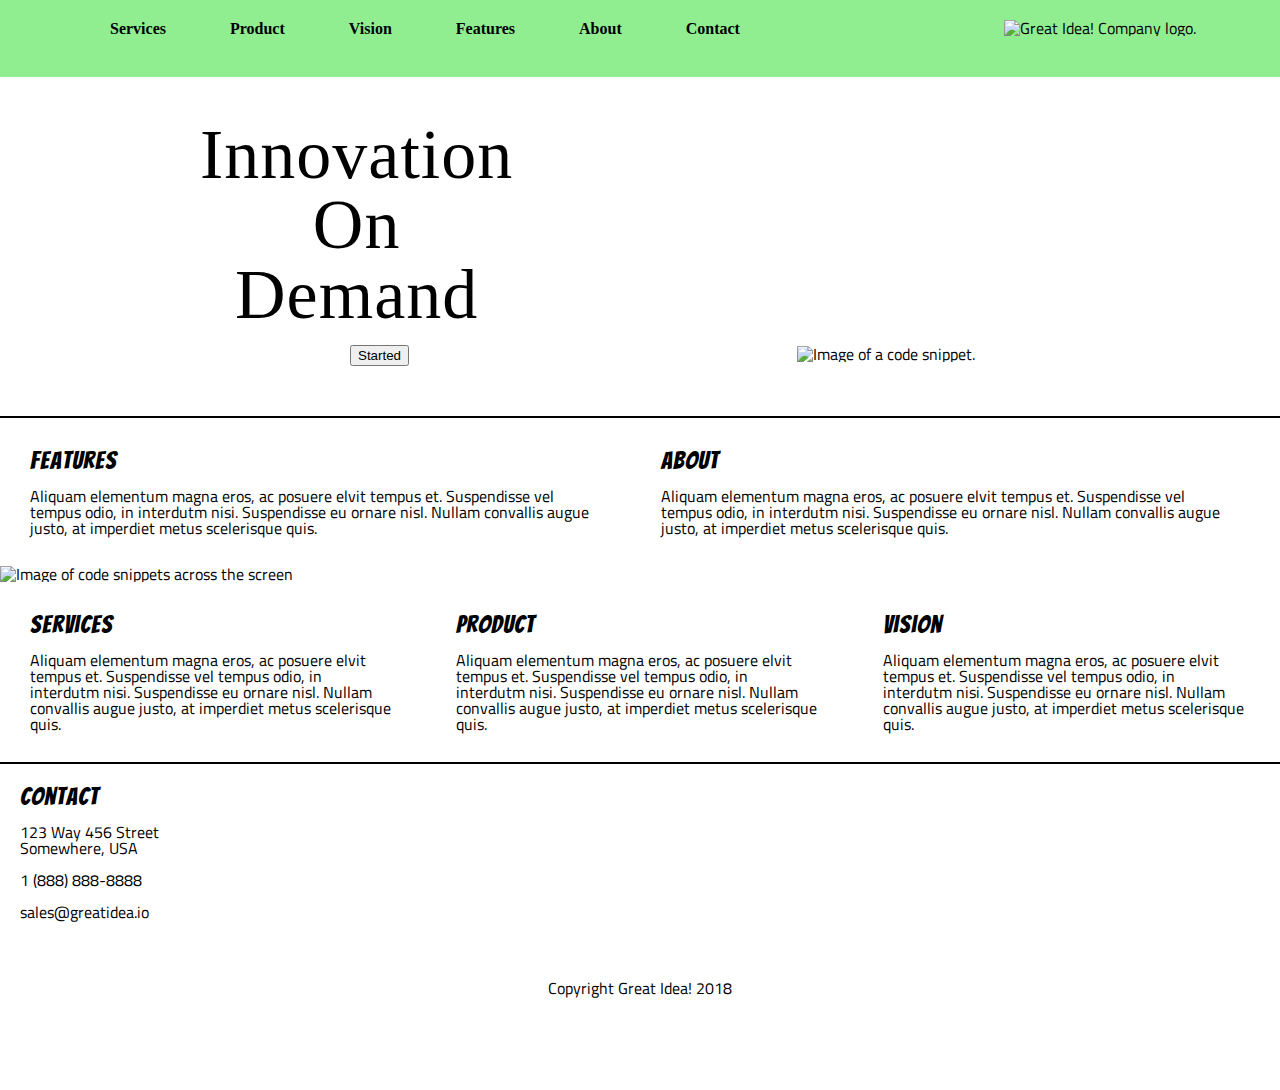
==== great-idea/index.html @ 576a80a6 "add HTML and CSS from first UI project" ====
<!doctype html>

<html lang="en">
<head>
  <meta charset="utf-8">

  <title>Great Idea!</title>

  <link href="https://fonts.googleapis.com/css?family=Permanent+Marker" rel="stylesheet">
  <link href="https://fonts.googleapis.com/css?family=Bangers|Titillium+Web" rel="stylesheet">
  <link rel="stylesheet" href="css/index.css">

  <!--[if lt IE 9]>
    <script src="https://cdnjs.cloudflare.com/ajax/libs/html5shiv/3.7.3/html5shiv.js"></script>
  <![endif]-->
</head>

  <body>

    <!-- Copy and paste your HTML from the first UI project here -->
    <div class="main-container">
      <div class="container">
        <section class="head-sec">
          <div class="head-sec-nav">
            <nav class="head-nav">
              <a class="head-nav-link" href="#">Services</a>
              <a class="head-nav-link" href="#">Product</a>
              <a class="head-nav-link" href="#">Vision</a>
              <a class="head-nav-link" href="#">Features</a>
              <a class="head-nav-link" href="#">About</a>
              <a class="head-nav-link" href="#">Contact</a>
            </nav>
            <img class="logo" src="img/logo.png" alt="Great Idea! Company logo.">
          </div>

          <div class="head-sec-main">
            <div class="head-sec-inno">
              <h1>Innovation<br>
                  On<br>
                  Demand
              </h1>
              <div class="button-style">
                <button>Started</button>
              </div>
            </div>

            <img src="img/header-img.png" alt="Image of a code snippet.">
          </div>
        </section>

    <!-- features, about and what not's -->
        <section class="about-sec">
          <div class="about-sec-1">
            <div class="about-sec-style">
              <div>
                <h2>Features</h2>
                <p>Aliquam elementum magna eros, ac posuere elvit tempus et. Suspendisse vel tempus odio, in interdutm nisi. Suspendisse eu ornare nisl. Nullam convallis augue justo, at imperdiet metus scelerisque quis.</p>
              </div>

              <div>
                <h2>About</h2>
                <p>Aliquam elementum magna eros, ac posuere elvit tempus et. Suspendisse vel tempus odio, in interdutm nisi. Suspendisse eu ornare nisl. Nullam convallis augue justo, at imperdiet metus scelerisque quis.</p>
              </div>
            </div>
          </div>
          <img class="middle-img" src="img/mid-page-accent.jpg" alt="Image of code snippets across the screen">
          
          <div class="about-sec-2">
            <div class="about-sec-2-style">
              <div>
                <h2>Services</h2>
                <p>Aliquam elementum magna eros, ac posuere elvit tempus et. Suspendisse vel tempus odio, in interdutm nisi. Suspendisse eu ornare nisl. Nullam convallis augue justo, at imperdiet metus scelerisque quis.</p>
              </div>
              <div>
                <h2>Product</h2>
                <p>Aliquam elementum magna eros, ac posuere elvit tempus et. Suspendisse vel tempus odio, in interdutm nisi. Suspendisse eu ornare nisl. Nullam convallis augue justo, at imperdiet metus scelerisque quis.</p>
              </div>
              <div>
                <h2>Vision</h2>
                <p>Aliquam elementum magna eros, ac posuere elvit tempus et. Suspendisse vel tempus odio, in interdutm nisi. Suspendisse eu ornare nisl. Nullam convallis augue justo, at imperdiet metus scelerisque quis.</p>
              </div>
            </div>
          </div>
        </section>

        <section class="contact-sec">
          <h2>Contact</h2>
          <address>
            123 Way 456 Street<br>
            Somewhere, USA<br><br>
          </address>
          1 (888) 888-8888<br><br>
          sales@greatidea.io
        </section>

        <footer class="footer-sec">
          <p>Copyright Great Idea! 2018</p>
        </footer>
      </div>
    </div>
      
    
  </body>
</html>
---- great-idea/css/index.css ----
/* http://meyerweb.com/eric/tools/css/reset/ 
   v2.0 | 20110126
   License: none (public domain)
*/

html, body, div, span, applet, object, iframe,
h1, h2, h3, h4, h5, h6, p, blockquote, pre,
a, abbr, acronym, address, big, cite, code,
del, dfn, em, img, ins, kbd, q, s, samp,
small, strike, strong, sub, sup, tt, var,
b, u, i, center,
dl, dt, dd, ol, ul, li,
fieldset, form, label, legend,
table, caption, tbody, tfoot, thead, tr, th, td,
article, aside, canvas, details, embed, 
figure, figcaption, footer, header, hgroup, 
menu, nav, output, ruby, section, summary,
time, mark, audio, video {
	margin: 0;
	padding: 0;
	border: 0;
	font-size: 100%;
	font: inherit;
	vertical-align: baseline;
}
/* HTML5 display-role reset for older browsers */
article, aside, details, figcaption, figure, 
footer, header, hgroup, menu, nav, section {
	display: block;
}
body {
	line-height: 1;
}
ol, ul {
	list-style: none;
}
blockquote, q {
	quotes: none;
}
blockquote:before, blockquote:after,
q:before, q:after {
	content: '';
	content: none;
}
table {
	border-collapse: collapse;
	border-spacing: 0;
}

/* Set every element's box-sizing to border-box */
* {
    box-sizing: border-box;
}

html, body {
    height: 100%;
    font-family: 'Titillium Web', sans-serif;
}

h1, h2, h3, h4, h5 {
    font-family: 'Bangers', cursive;
    letter-spacing: 1px;
    margin-bottom: 15px;
}

/* Copy and paste your work from yesterday here and start to refactor into flexbox */
.head-sec-main {
	padding: 50px;
}

.head-sec {
	padding-top: 70px;
}

.head-sec-inno {
	display: inline-block;
	padding-right: 280px;
	align-items: center
}

.head-sec-inno h1 {
	font-size: 70px;
	text-align: center;
	padding-left: 150px;
	font-family: 'Permanent Marker', cursive;
}

.head-nav {
	display: inline-block;
	padding: 0 80px;
}

.head-sec-nav {
	background: lightgreen;
	padding-bottom: 40px;
	position: fixed;
	top: 0;
	width: 100%;
	z-index: 1;
}

.head-nav-link {
	text-decoration: none;
	padding: 0 30px;
	color: black;
	font-weight: bolder;
	font-family: 'Permanent Marker', cursive;
}

.head-nav-link:hover {
	color: yellow;
	font-weight: bolder;
}

section .head-sec-nav img {
	padding: 20px 0px 0px 150px;
}

.button-style {
	padding-left: 300px;
}

.head-sec-main img {
	width: 300px;
}

.about-sec {
	border-top: 2px solid black;
	border-bottom: 2px solid black;
}

.about-sec-style div {
	display: inline-block;
	width: 49%;
	padding: 30px;
}

.about-sec-style div h2 {
	font-size: 25px
}

.about-sec img {
	width: 100%;
}

.about-sec-2-style div {
	display: inline-block;
	width: 33%;
	padding: 30px 
}

.about-sec-2-style div h2 {
	font-size: 25px;
}

.contact-sec {
	padding: 20px;
}

.contact-sec h2 {
	font-size: 25px;
}

.footer-sec {
	height: 150px;
	text-align: center;
}

footer p {
	padding-top: 40px;
}
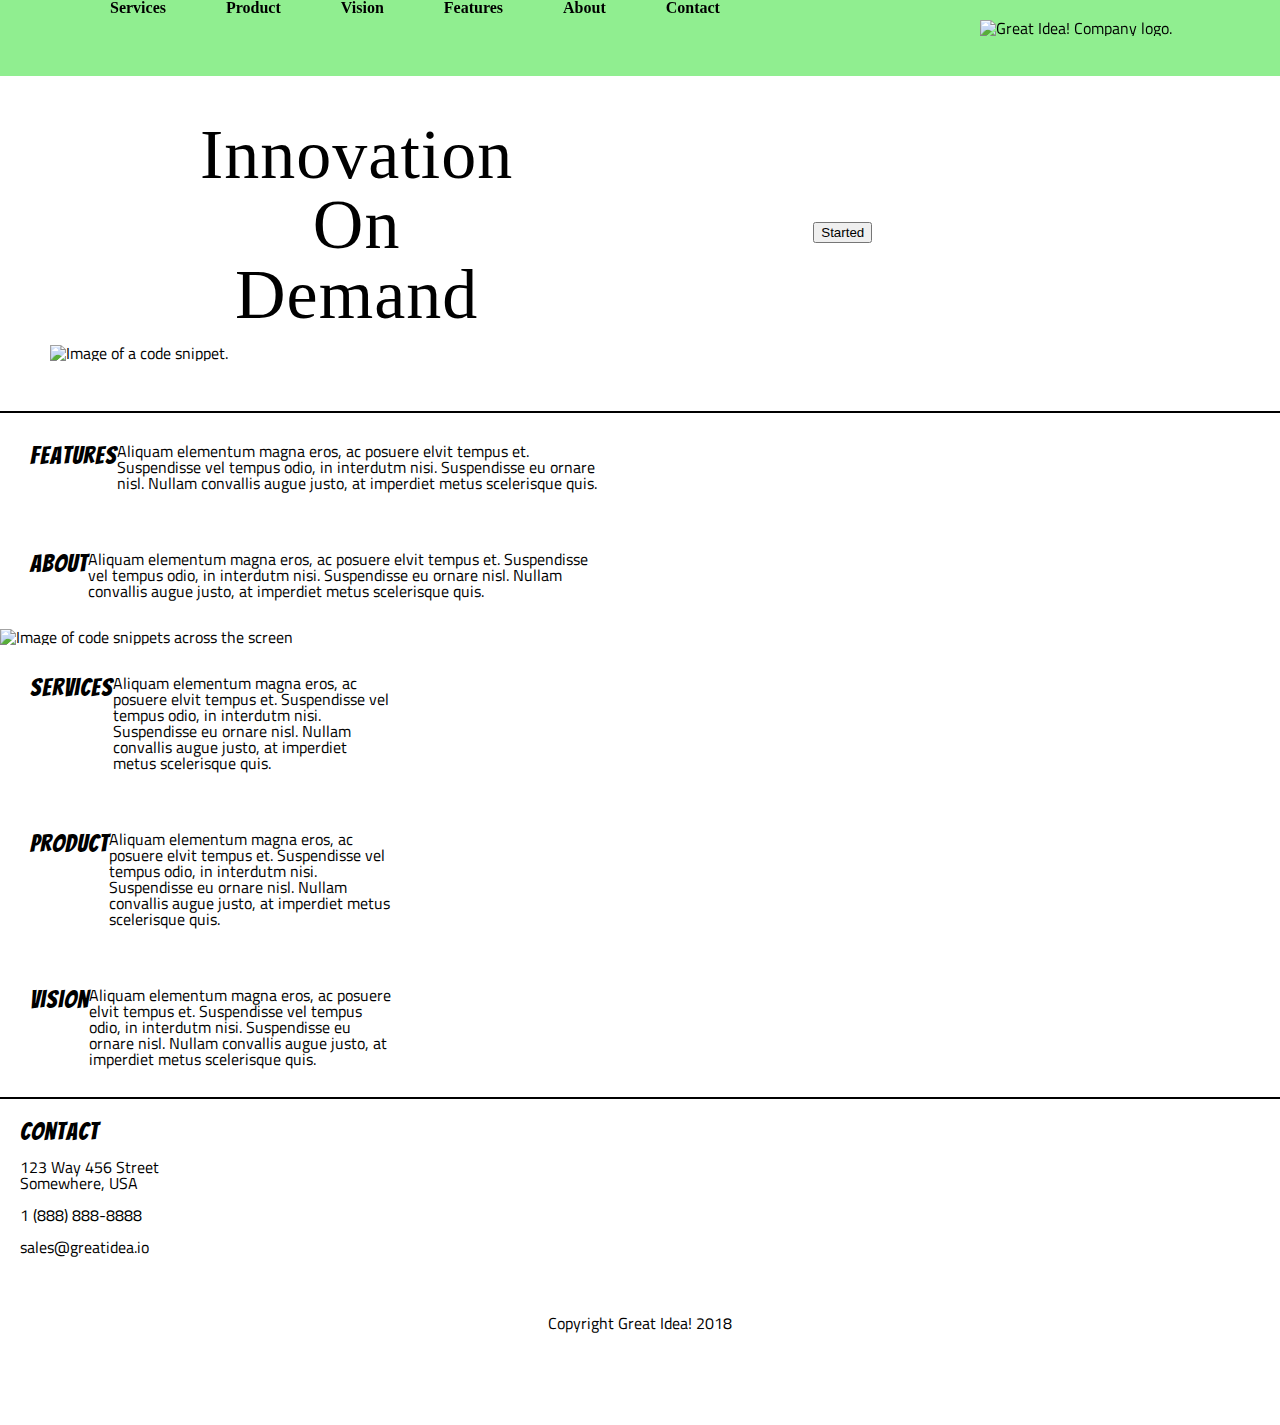
==== commit fac55b5f: "add service.html to services nav link item" ====
--- a/great-idea/index.html
+++ b/great-idea/index.html
@@ -23,7 +23,7 @@
         <section class="head-sec">
           <div class="head-sec-nav">
             <nav class="head-nav">
-              <a class="head-nav-link" href="#">Services</a>
+              <a class="head-nav-link" href="services.html">Services</a>
               <a class="head-nav-link" href="#">Product</a>
               <a class="head-nav-link" href="#">Vision</a>
               <a class="head-nav-link" href="#">Features</a>
--- a/great-idea/css/index.css
+++ b/great-idea/css/index.css
@@ -73,7 +73,7 @@
 }
 
 .head-sec-inno {
-	display: inline-block;
+	display: flex;
 	padding-right: 280px;
 	align-items: center
 }
@@ -86,7 +86,7 @@
 }
 
 .head-nav {
-	display: inline-block;
+	display: flex;
 	padding: 0 80px;
 }
 
@@ -97,6 +97,8 @@
 	top: 0;
 	width: 100%;
 	z-index: 1;
+	display: flex;
+	align-content: center
 }
 
 .head-nav-link {
@@ -130,7 +132,7 @@
 }
 
 .about-sec-style div {
-	display: inline-block;
+	display: flex;
 	width: 49%;
 	padding: 30px;
 }
@@ -144,7 +146,7 @@
 }
 
 .about-sec-2-style div {
-	display: inline-block;
+	display: flex;
 	width: 33%;
 	padding: 30px 
 }
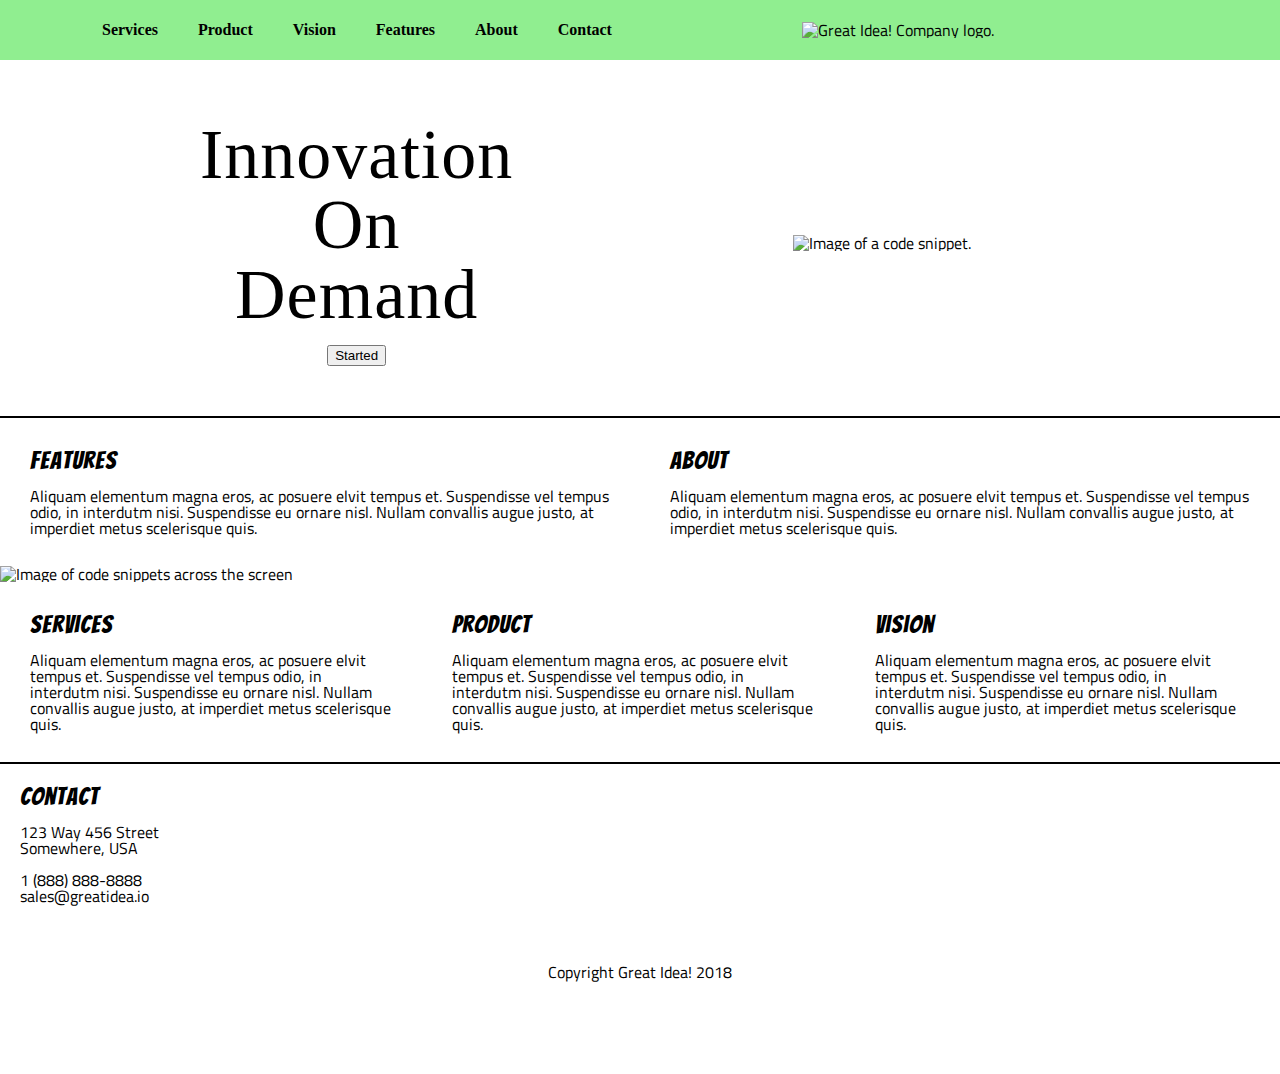
==== commit cf04221f: "finish mvp" ====
--- a/great-idea/index.html
+++ b/great-idea/index.html
@@ -89,8 +89,8 @@
             123 Way 456 Street<br>
             Somewhere, USA<br><br>
           </address>
-          1 (888) 888-8888<br><br>
-          sales@greatidea.io
+          <p>1 (888) 888-8888</p>
+          <A HREF="mailto:sales@greatidea.io">sales@greatidea.io</A>
         </section>
 
         <footer class="footer-sec">
--- a/great-idea/css/index.css
+++ b/great-idea/css/index.css
@@ -64,18 +64,28 @@
 }
 
 /* Copy and paste your work from yesterday here and start to refactor into flexbox */
+.container {
+	display: flex;
+	flex-direction: column;
+}
+
 .head-sec-main {
 	padding: 50px;
+	display: flex;
+	align-items: center;
 }
 
 .head-sec {
+	display: flex;
 	padding-top: 70px;
 }
 
 .head-sec-inno {
 	display: flex;
 	padding-right: 280px;
-	align-items: center
+	align-items: center;
+	display: flex;
+	flex-direction: column;
 }
 
 .head-sec-inno h1 {
@@ -88,11 +98,13 @@
 .head-nav {
 	display: flex;
 	padding: 0 80px;
+	
 }
 
 .head-sec-nav {
+	display: flex;
 	background: lightgreen;
-	padding-bottom: 40px;
+	padding: 2px;
 	position: fixed;
 	top: 0;
 	width: 100%;
@@ -103,10 +115,12 @@
 
 .head-nav-link {
 	text-decoration: none;
-	padding: 0 30px;
+	padding: 20px 20px;
 	color: black;
 	font-weight: bolder;
 	font-family: 'Permanent Marker', cursive;
+	text-align: center;
+	flex:1;
 }
 
 .head-nav-link:hover {
@@ -115,11 +129,13 @@
 }
 
 section .head-sec-nav img {
-	padding: 20px 0px 0px 150px;
+	margin-left: 90px;
+	width: 25%;
+	
 }
 
 .button-style {
-	padding-left: 300px;
+	padding-left: 150px;
 }
 
 .head-sec-main img {
@@ -129,11 +145,15 @@
 .about-sec {
 	border-top: 2px solid black;
 	border-bottom: 2px solid black;
+	display: flex;
+	flex-direction: column;
+}
+
+.about-sec-style {
+	display: flex;
 }
 
 .about-sec-style div {
-	display: flex;
-	width: 49%;
 	padding: 30px;
 }
 
@@ -145,8 +165,11 @@
 	width: 100%;
 }
 
+.about-sec-2-style {
+	display: flex;
+}
+
 .about-sec-2-style div {
-	display: flex;
 	width: 33%;
 	padding: 30px 
 }
@@ -156,7 +179,18 @@
 }
 
 .contact-sec {
-	padding: 20px;
+	display: flex;
+	flex-direction: column;
+	padding: 20px;
+}
+
+.contact-sec A {
+	text-decoration: none;
+	color: black;
+}
+
+.contact-sec A:hover {
+	color: darkgreen;
 }
 
 .contact-sec h2 {
@@ -170,4 +204,72 @@
 
 footer p {
 	padding-top: 40px;
+}
+
+/* services */
+
+.head-serv-cont {
+	display: flex;
+	width: 100%;
+	justify-content: space-between;
+}
+
+.head-serv-cont .serv-nav {
+	display: flex;
+	align-self: center;
+	justify-items: space-between;
+	margin-left: -20px;
+}
+
+.serv-nav a {
+	text-decoration: none;
+	padding: 20px;
+	color: grey;
+}
+
+.logo {
+	align-self: center;
+}
+
+.services-header-img {
+	width: 100%;
+}
+
+.more-sec {
+	display: flex;
+	flex-wrap: wrap;
+	flex-direction: row;
+	justify-content: space-around
+}
+
+.more-sec div {
+	flex-basis: 46%;
+	border: 2px solid black;
+	padding: 20px;
+	margin: 20px;
+}
+
+.serv-sec {
+	padding: 30px 0px;
+	border-bottom: 2px solid black;
+}
+
+.container-serv {
+	width: 1000px;
+	margin: 0 auto;
+}
+
+.facts {
+	display: flex;
+	border-top: 2px solid black;
+}
+
+.facts div, .facts img {
+	width: 50%;
+	padding: 50px 20px;
+}
+
+.facts div ul {
+	list-style-type: square;
+	padding: 20px;
 }